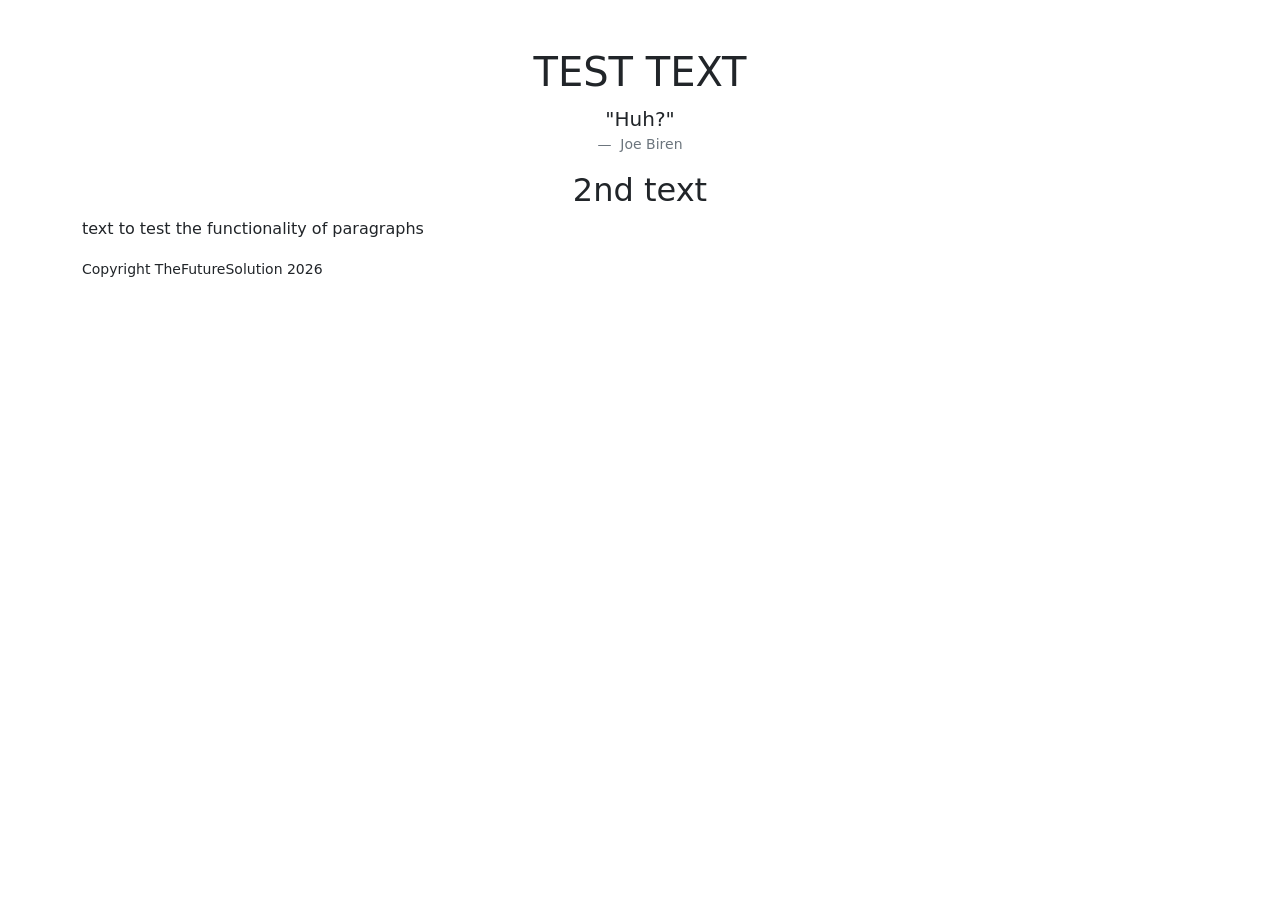
==== test-index.html @ f1bc810d "renamed index.html to test-index.html, created style.css" ====
<!doctype html>
<html lang="en">
  <head>
    <meta charset="utf-8">
    <meta name="viewport" content="width=device-width, initial-scale=1">
    <title>Test Site</title>
        <link href="https://cdn.jsdelivr.net/npm/bootstrap@5.3.8/dist/css/bootstrap.min.css" rel="stylesheet" integrity="sha384-sRIl4kxILFvY47J16cr9ZwB07vP4J8+LH7qKQnuqkuIAvNWLzeN8tE5YBujZqJLB" crossorigin="anonymous">
  </head>
  <div class="container py-5"> 
  <body>
    <center> 
    <h1>TEST TEXT</h1>
    <figure>
    <blockquote class="blockquote">
        <p>"Huh?"</p>
    </blockquote>  
    <figcaption class="blockquote-footer">
    Joe Biren
  </figcaption>
    </figure>
    <h2>2nd text</h2>
    </center>
    <p> text to test the functionality of paragraphs</p>
    <small>Copyright TheFutureSolution 2026</small>
    <script src="https://cdn.jsdelivr.net/npm/bootstrap@5.3.8/dist/js/bootstrap.bundle.min.js" integrity="sha384-FKyoEForCGlyvwx9Hj09JcYn3nv7wiPVlz7YYwJrWVcXK/BmnVDxM+D2scQbITxI" crossorigin="anonymous"></script>
  </body>
  </div>
</html>
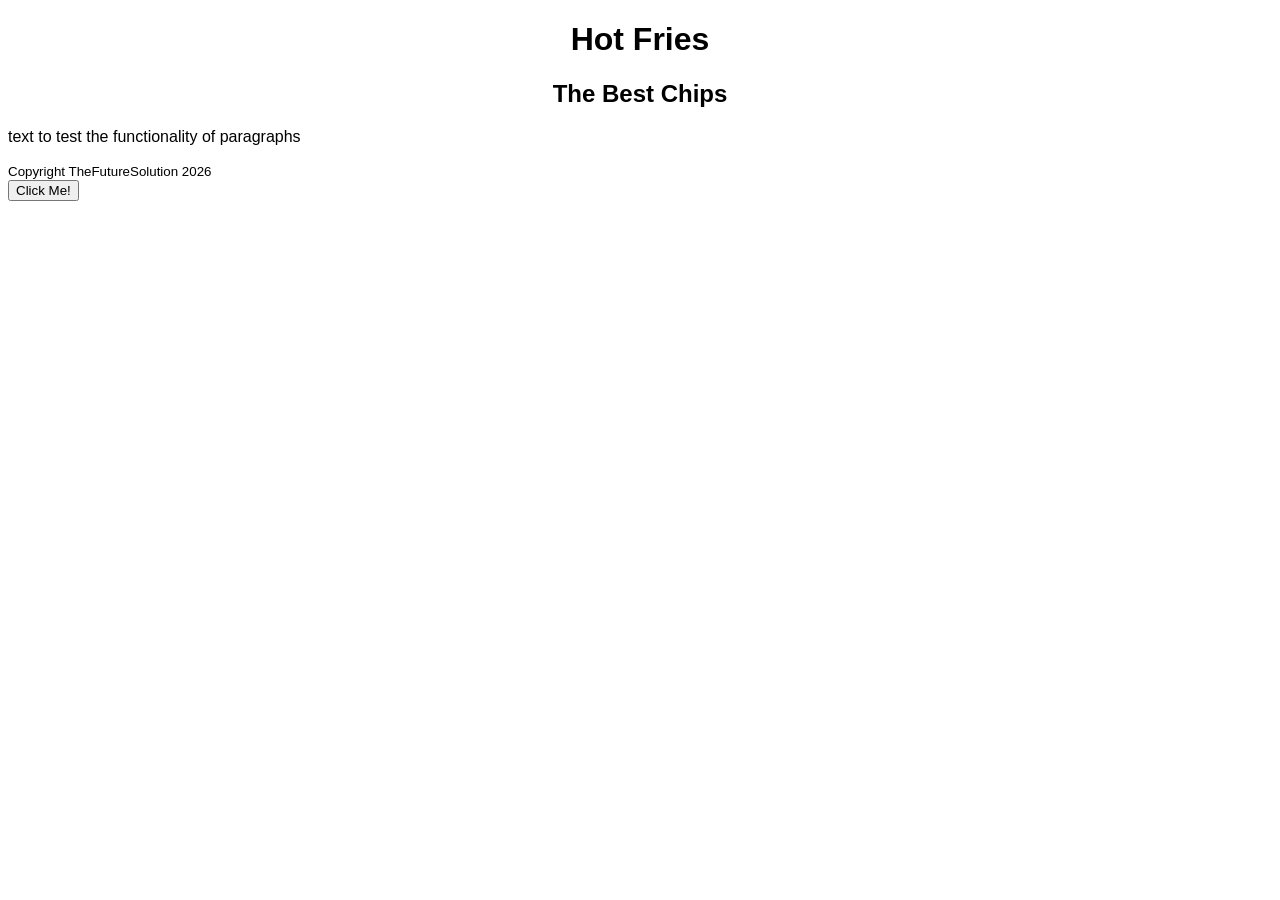
==== commit dd5932dd: "removed script code" ====
--- a/test-index.html
+++ b/test-index.html
@@ -4,25 +4,24 @@
     <meta charset="utf-8">
     <meta name="viewport" content="width=device-width, initial-scale=1">
     <title>Test Site</title>
-        <link href="https://cdn.jsdelivr.net/npm/bootstrap@5.3.8/dist/css/bootstrap.min.css" rel="stylesheet" integrity="sha384-sRIl4kxILFvY47J16cr9ZwB07vP4J8+LH7qKQnuqkuIAvNWLzeN8tE5YBujZqJLB" crossorigin="anonymous">
+  <link rel="stylesheet" href="styles.css">
+  <script src="script.js" defer></script>
   </head>
   <div class="container py-5"> 
-  <body>
+  <body class = "main">
     <center> 
-    <h1>TEST TEXT</h1>
-    <figure>
-    <blockquote class="blockquote">
-        <p>"Huh?"</p>
-    </blockquote>  
-    <figcaption class="blockquote-footer">
-    Joe Biren
-  </figcaption>
-    </figure>
-    <h2>2nd text</h2>
+    <h1>Hot Fries</h1>
+    <h2>The Best Chips</h2>
     </center>
     <p> text to test the functionality of paragraphs</p>
     <small>Copyright TheFutureSolution 2026</small>
-    <script src="https://cdn.jsdelivr.net/npm/bootstrap@5.3.8/dist/js/bootstrap.bundle.min.js" integrity="sha384-FKyoEForCGlyvwx9Hj09JcYn3nv7wiPVlz7YYwJrWVcXK/BmnVDxM+D2scQbITxI" crossorigin="anonymous"></script>
   </body>
   </div>
+    <button class = "clickme">Click Me!</button> 
+    <center>
+    <section class = "hidden">
+      <h1> Hidden Text Test</h1>
+      <p>Also testing css</p>
+    </section>
+    </center>
 </html>
--- a/styles.css
+++ b/styles.css
@@ -0,0 +1,10 @@
+.main {
+    font-family: Arial, Helvetica, sans-serif;
+}
+.hidden {
+    display:none;
+}
+.showing {
+    display:block;
+    font-family: 'Times New Roman', Times, serif;
+}
